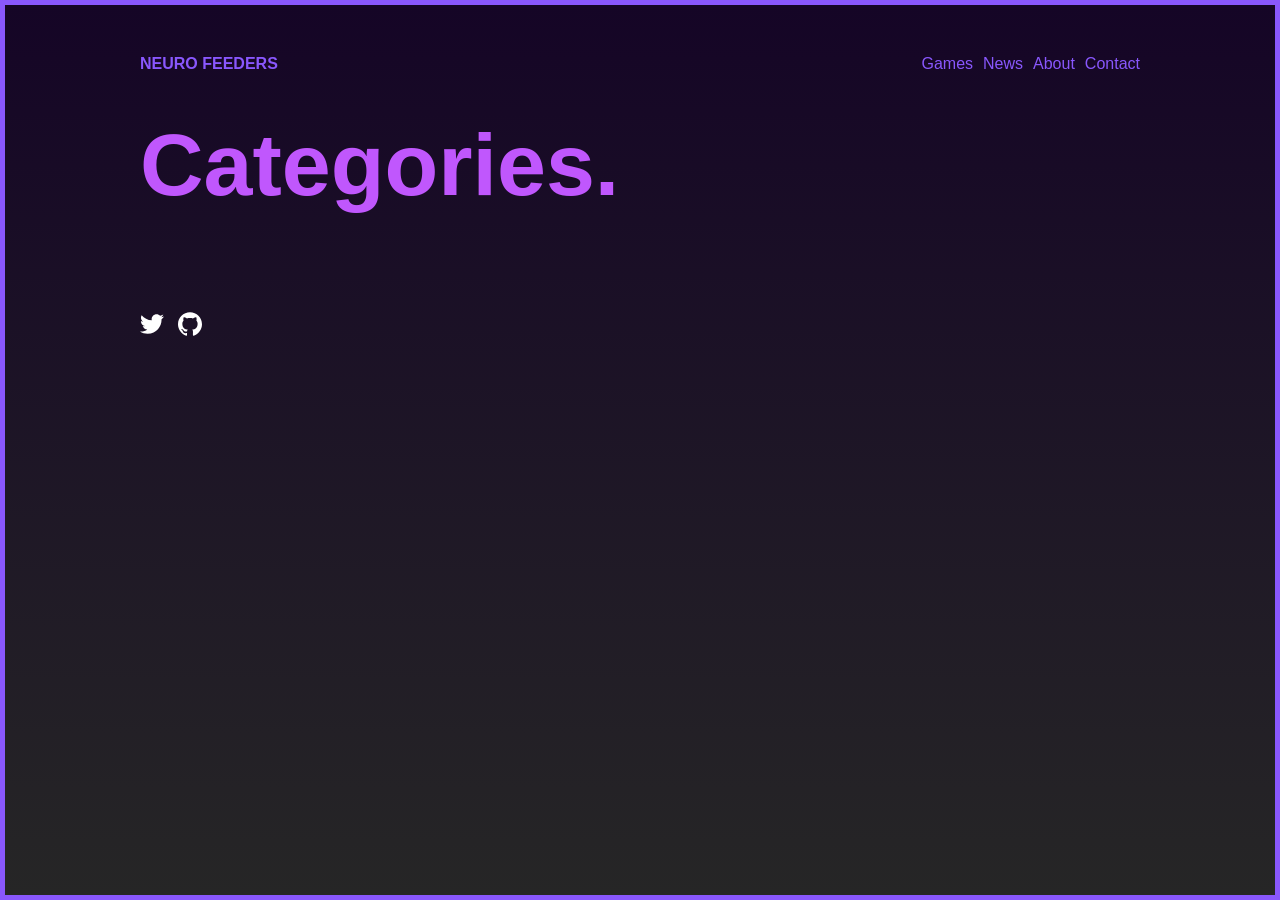
==== categories/index.html @ 51368445 "deploy: 335e14dbd885dcecc1a666a8d8ca86fdfbe03d7a" ====
<!doctype html><html lang=en><head><meta charset=utf-8><meta http-equiv=x-ua-compatible content="ie=edge"><title>Categories - Neuro Feeders</title><meta name=viewport content="width=device-width,initial-scale=1"><link rel=icon href=https://neurofeeders.com/favicon.png><link rel=canonical href=https://neurofeeders.com/categories/><link rel=stylesheet href=/css/style.min.45d630e9297834b684032f533db95d03c884842a630b4a20957e8294bef2436a.css><link rel=stylesheet href=/assets/css/extended.min.9729f28a5087b689b946e103d96abd63bfd37b1417effa251dbf798312e3fba5.css><meta property="og:title" content="Categories"><meta property="og:type" content="website"><meta property="og:url" content="https://neurofeeders.com/categories/"><meta name=twitter:card content="summary"><meta name=twitter:site content="@neurofeeders"><meta name=twitter:creator content="@neurofeeders"></head><body class='page frame page-default-list'><div id=menu-main-mobile class=menu-main-mobile><ul class=menu><li class=menu-item-games><a href=https://neurofeeders.com/pages/games/>Games</a></li><li class=menu-item-news><a href=https://neurofeeders.com/posts/>News</a></li><li class=menu-item-about><a href=https://neurofeeders.com/pages/about/>About</a></li><li class=menu-item-contact><a href=https://neurofeeders.com/pages/contact/>Contact</a></li></ul></div><div id=wrapper class=wrapper><div class=header><a class=header-logo href=/>Neuro Feeders</a><div class=menu-main><ul><li class=menu-item-games><a href=/pages/games/><span>Games</span></a></li><li class=menu-item-news><a href=/posts/><span>News</span></a></li><li class=menu-item-about><a href=/pages/about/><span>About</span></a></li><li class=menu-item-contact><a href=/pages/contact/><span>Contact</span></a></li></ul></div><div id=toggle-menu-main-mobile class=hamburger-trigger><button class=hamburger>Menu</button></div></div><div class=intro><h1>Categories<span class=dot>.</span></h1></div><div class=footer><div class=footer-social><span class="social-icon social-icon-twitter"><a href=https://twitter.com/neurofeeders title=twitter target=_blank rel=noopener><img src=/images/social/twitter.svg width=24 height=24 alt=twitter>
</a></span><span class="social-icon social-icon-github"><a href=https://github.com/neurofeeders title=github target=_blank rel=noopener><img src=/images/social/github.svg width=24 height=24 alt=github></a></span></div></div></div><script type=text/javascript src=/js/bundle.min.5993fcb11c07dea925a3fbd58c03c7f1857197c35fccce3aa963a12c0b3c9960.js></script></body></html>
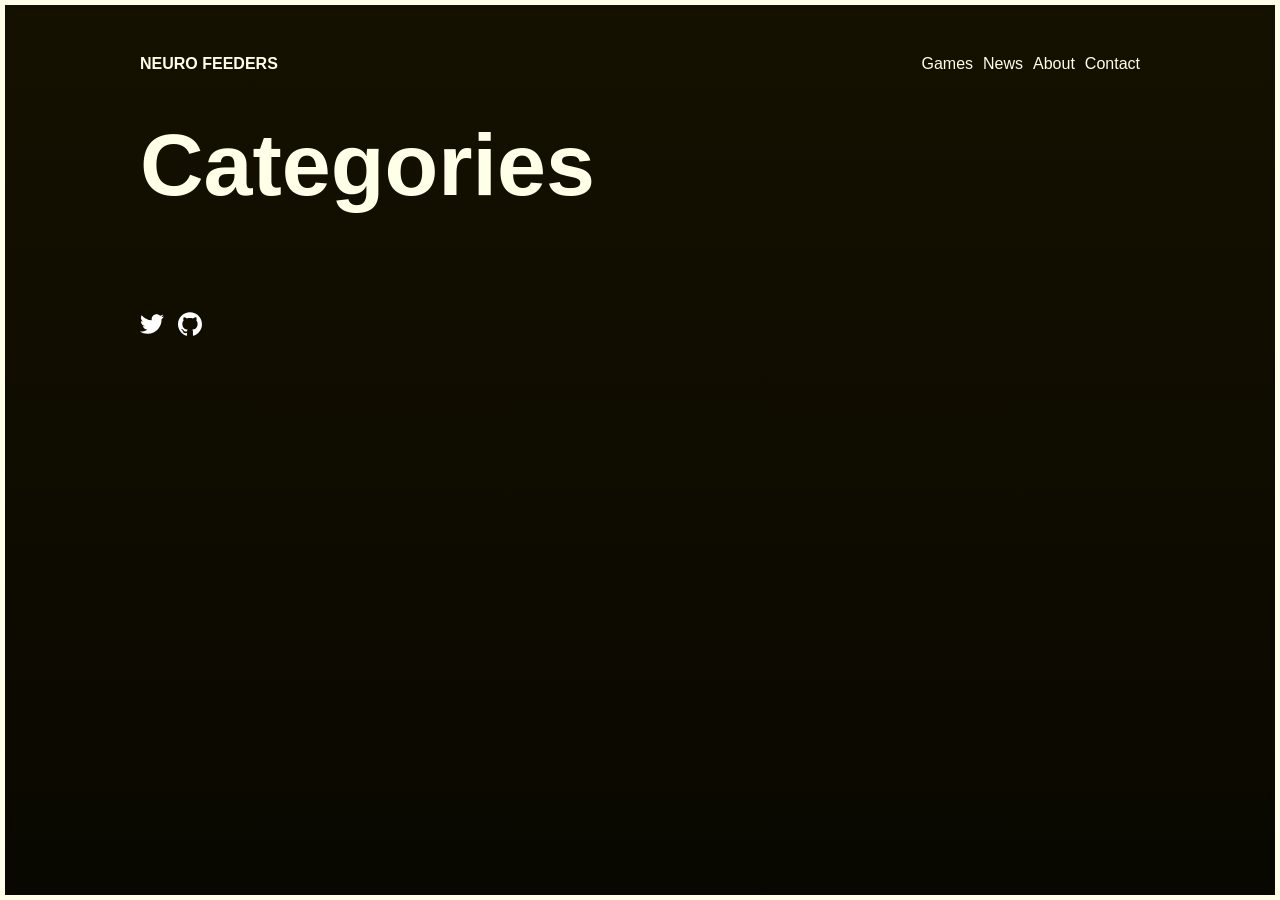
==== commit d1f724ce: "deploy: 9edab97580ae8b9f00ba59d97145d5e9aef2b8d2" ====
--- a/categories/index.html
+++ b/categories/index.html
@@ -1,2 +1,2 @@
-<!doctype html><html lang=en><head><meta charset=utf-8><meta http-equiv=x-ua-compatible content="ie=edge"><title>Categories - Neuro Feeders</title><meta name=viewport content="width=device-width,initial-scale=1"><link rel=icon href=https://neurofeeders.com/favicon.png><link rel=canonical href=https://neurofeeders.com/categories/><link rel=stylesheet href=/css/style.min.45d630e9297834b684032f533db95d03c884842a630b4a20957e8294bef2436a.css><link rel=stylesheet href=/assets/css/extended.min.9729f28a5087b689b946e103d96abd63bfd37b1417effa251dbf798312e3fba5.css><meta property="og:title" content="Categories"><meta property="og:type" content="website"><meta property="og:url" content="https://neurofeeders.com/categories/"><meta name=twitter:card content="summary"><meta name=twitter:site content="@neurofeeders"><meta name=twitter:creator content="@neurofeeders"></head><body class='page frame page-default-list'><div id=menu-main-mobile class=menu-main-mobile><ul class=menu><li class=menu-item-games><a href=https://neurofeeders.com/pages/games/>Games</a></li><li class=menu-item-news><a href=https://neurofeeders.com/posts/>News</a></li><li class=menu-item-about><a href=https://neurofeeders.com/pages/about/>About</a></li><li class=menu-item-contact><a href=https://neurofeeders.com/pages/contact/>Contact</a></li></ul></div><div id=wrapper class=wrapper><div class=header><a class=header-logo href=/>Neuro Feeders</a><div class=menu-main><ul><li class=menu-item-games><a href=/pages/games/><span>Games</span></a></li><li class=menu-item-news><a href=/posts/><span>News</span></a></li><li class=menu-item-about><a href=/pages/about/><span>About</span></a></li><li class=menu-item-contact><a href=/pages/contact/><span>Contact</span></a></li></ul></div><div id=toggle-menu-main-mobile class=hamburger-trigger><button class=hamburger>Menu</button></div></div><div class=intro><h1>Categories<span class=dot>.</span></h1></div><div class=footer><div class=footer-social><span class="social-icon social-icon-twitter"><a href=https://twitter.com/neurofeeders title=twitter target=_blank rel=noopener><img src=/images/social/twitter.svg width=24 height=24 alt=twitter>
+<!doctype html><html lang=en><head><meta charset=utf-8><meta http-equiv=x-ua-compatible content="ie=edge"><title>Categories - Neuro Feeders</title><meta name=viewport content="width=device-width,initial-scale=1"><link rel=icon href=https://neurofeeders.com/favicon.png><link rel=canonical href=https://neurofeeders.com/categories/><link rel=stylesheet href=/css/style.min.df2344d470c486fe2ead69fa131847af64fc0af14b3587eae3ffec9b83b66a73.css><link rel=stylesheet href=/assets/css/extended.min.9729f28a5087b689b946e103d96abd63bfd37b1417effa251dbf798312e3fba5.css><meta property="og:title" content="Categories"><meta property="og:type" content="website"><meta property="og:url" content="https://neurofeeders.com/categories/"><meta name=twitter:card content="summary"><meta name=twitter:site content="@neurofeeders"><meta name=twitter:creator content="@neurofeeders"></head><body class='page frame page-default-list'><div id=menu-main-mobile class=menu-main-mobile><ul class=menu><li class=menu-item-games><a href=https://neurofeeders.com/pages/games/>Games</a></li><li class=menu-item-news><a href=https://neurofeeders.com/posts/>News</a></li><li class=menu-item-about><a href=https://neurofeeders.com/pages/about/>About</a></li><li class=menu-item-contact><a href=https://neurofeeders.com/pages/contact/>Contact</a></li></ul></div><div id=wrapper class=wrapper><div class=header><a class=header-logo href=/>Neuro Feeders</a><div class=menu-main><ul><li class=menu-item-games><a href=/pages/games/><span>Games</span></a></li><li class=menu-item-news><a href=/posts/><span>News</span></a></li><li class=menu-item-about><a href=/pages/about/><span>About</span></a></li><li class=menu-item-contact><a href=/pages/contact/><span>Contact</span></a></li></ul></div><div id=toggle-menu-main-mobile class=hamburger-trigger><button class=hamburger>Menu</button></div></div><div class=intro><h1>Categories</h1></div><div class=footer><div class=footer-social><span class="social-icon social-icon-twitter"><a href=https://twitter.com/neurofeeders title=twitter target=_blank rel=noopener><img src=/images/social/twitter.svg width=24 height=24 alt=twitter>
 </a></span><span class="social-icon social-icon-github"><a href=https://github.com/neurofeeders title=github target=_blank rel=noopener><img src=/images/social/github.svg width=24 height=24 alt=github></a></span></div></div></div><script type=text/javascript src=/js/bundle.min.5993fcb11c07dea925a3fbd58c03c7f1857197c35fccce3aa963a12c0b3c9960.js></script></body></html>
